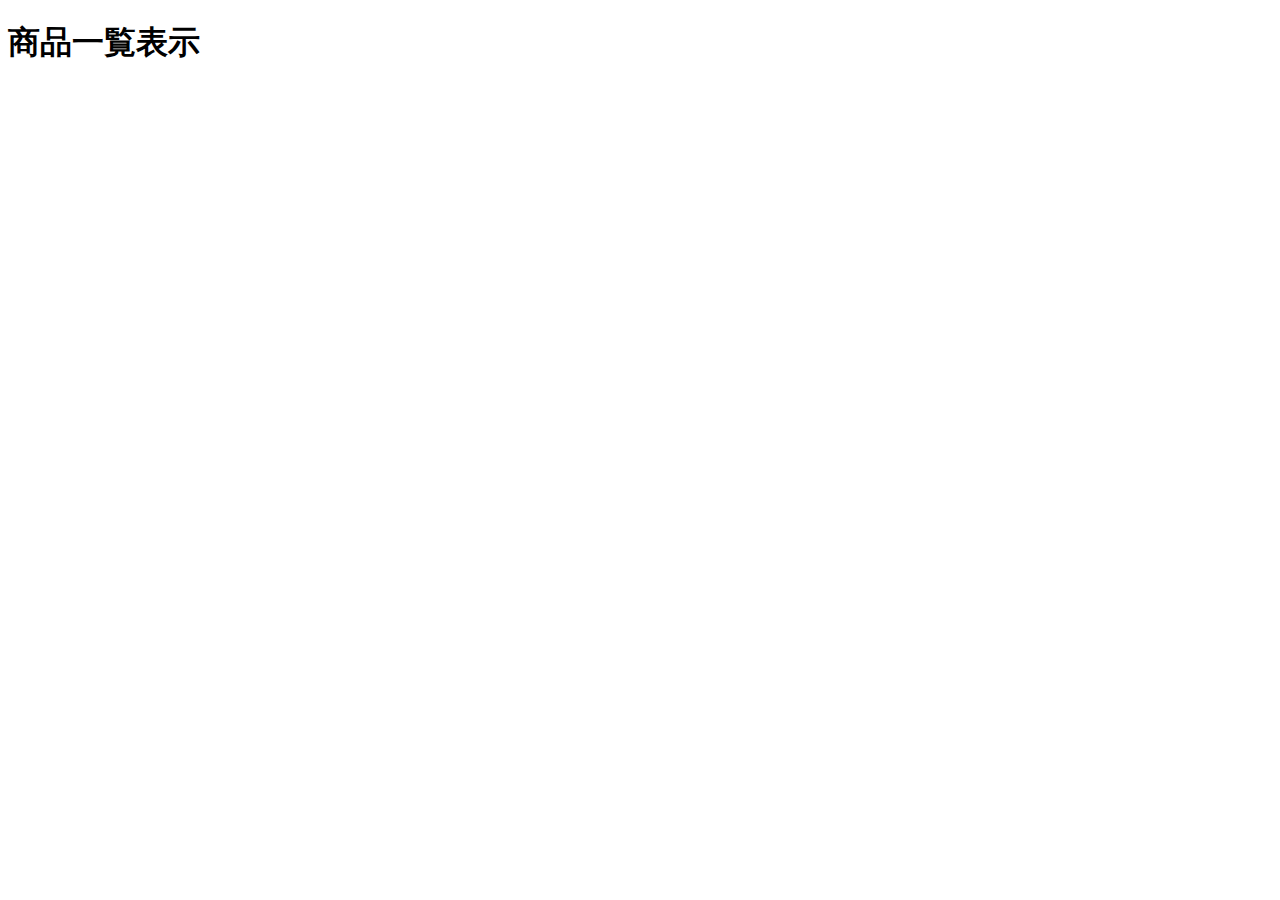
==== item_manager/src/main/resources/templates/item/index.html @ 0c20f45b "Lesson02実装完了" ====
<!DOCTYPE html>
<html xmlns:th="http://www.thymeleaf.org">
<head>
    <meta charset="UTF-8">
    <!-- HTMLごとに利用ページの項目を入れておきましょう -->
    <title>商品一覧表示</title>
</head>
<body>
    <h1>商品一覧表示</h1>
</body>
</html>
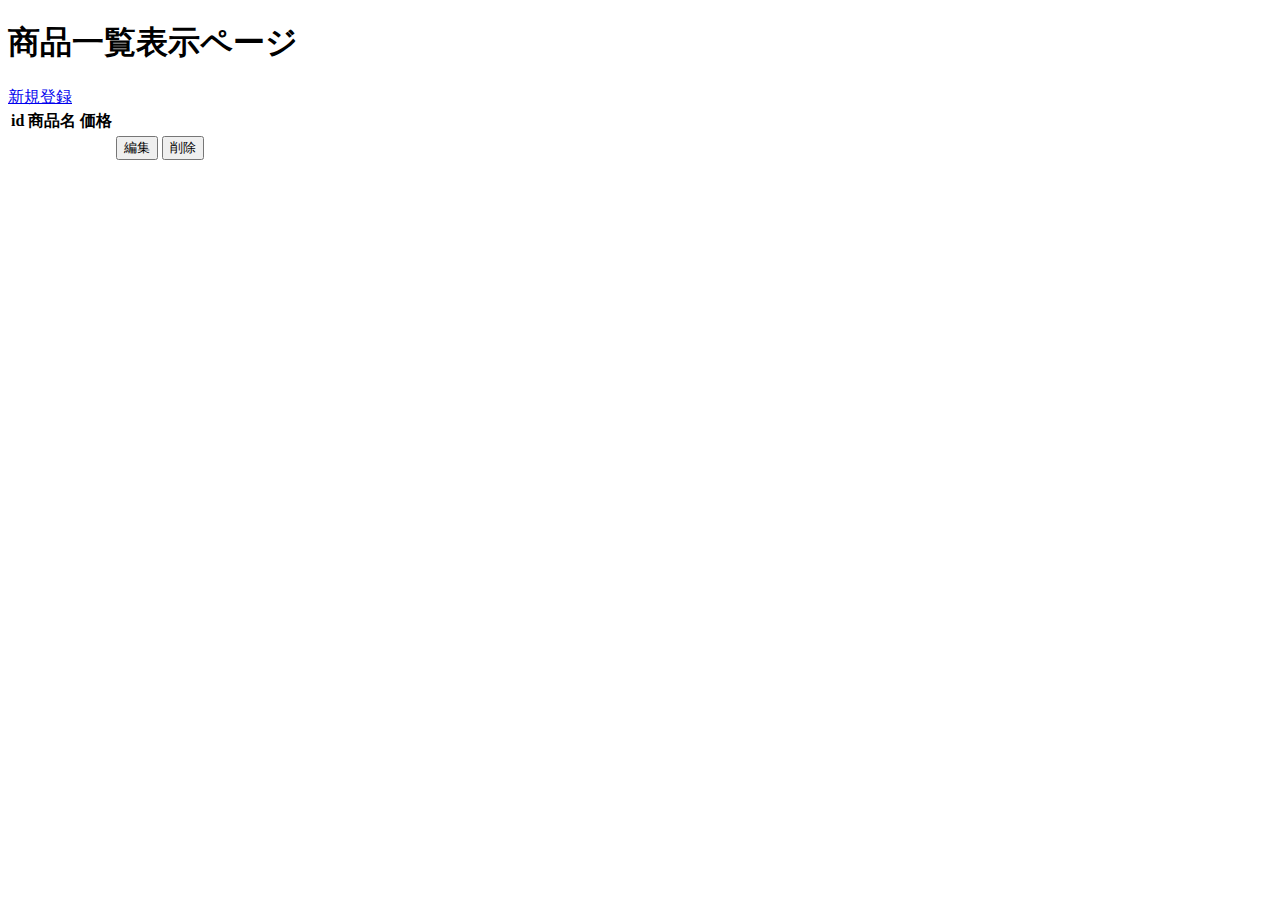
==== commit 6d78816e: "Lesson03実装完了" ====
--- a/item_manager/src/main/resources/templates/item/index.html
+++ b/item_manager/src/main/resources/templates/item/index.html
@@ -6,6 +6,41 @@
     <title>商品一覧表示</title>
 </head>
 <body>
-    <h1>商品一覧表示</h1>
+    <h1>商品一覧表示ページ</h1>
+    <div>
+        <!-- 新規登録ページにアクセスします -->
+        <a href="/item/toroku">新規登録</a>
+    </div>
+    <table>
+        <thead>
+            <tr>
+                <th>id</th>
+                <th>商品名</th>
+                <th>価格</th>
+                <th></th>
+                <th></th>
+            </tr>
+        </thead>
+        <tbody>
+            <!-- th:each="子要素で使う変数名 : ${List型の変数}" -->
+            <tr th:each="item : ${items}">
+                <td th:text="${item.id}"></td>
+                <td th:text="${item.name}"></td>
+                <td th:text="${item.price}"></td>
+                <td>
+                    <!-- 編集ページにアクセスします -->
+                    <form th:action="@{/item/henshu/{id}(id=${item.id})}" method="get">
+                        <input type="submit" value="編集">
+                    </form>
+                </td>
+                <td>
+                    <!-- 削除実行フォームです -->
+                    <form th:action="@{/item/sakujo/{id}(id=${item.id})}"  method="post">
+                        <input type="submit" value="削除">
+                    </form>
+                </td>
+            </tr>
+        </tbody>
+    </table>
 </body>
 </html>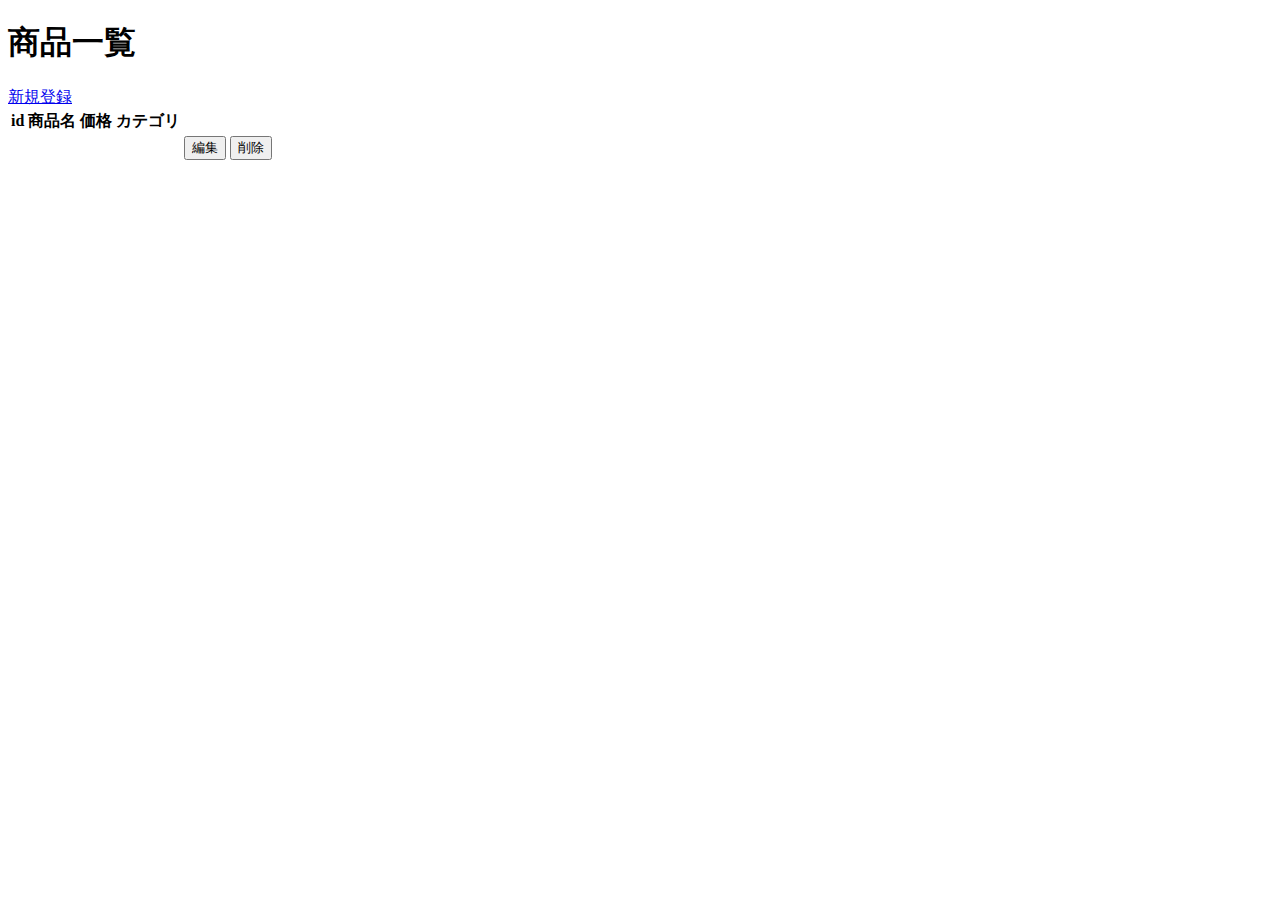
==== commit 0c40bbc0: "Lesson05実装完了" ====
--- a/item_manager/src/main/resources/templates/item/index.html
+++ b/item_manager/src/main/resources/templates/item/index.html
@@ -6,9 +6,8 @@
     <title>商品一覧表示</title>
 </head>
 <body>
-    <h1>商品一覧表示ページ</h1>
+    <h1>商品一覧</h1>
     <div>
-        <!-- 新規登録ページにアクセスします -->
         <a href="/item/toroku">新規登録</a>
     </div>
     <table>
@@ -17,24 +16,25 @@
                 <th>id</th>
                 <th>商品名</th>
                 <th>価格</th>
+                <!-- カテゴリを追加 -->
+                <th>カテゴリ</th>
                 <th></th>
                 <th></th>
             </tr>
         </thead>
         <tbody>
-            <!-- th:each="子要素で使う変数名 : ${List型の変数}" -->
             <tr th:each="item : ${items}">
                 <td th:text="${item.id}"></td>
                 <td th:text="${item.name}"></td>
                 <td th:text="${item.price}"></td>
+                <!-- カテゴリを表示する -->
+                <td th:text="${item.category.name}"></td>
                 <td>
-                    <!-- 編集ページにアクセスします -->
                     <form th:action="@{/item/henshu/{id}(id=${item.id})}" method="get">
                         <input type="submit" value="編集">
                     </form>
                 </td>
                 <td>
-                    <!-- 削除実行フォームです -->
                     <form th:action="@{/item/sakujo/{id}(id=${item.id})}"  method="post">
                         <input type="submit" value="削除">
                     </form>
@@ -43,4 +43,6 @@
         </tbody>
     </table>
 </body>
+    </table>
+</body>
 </html>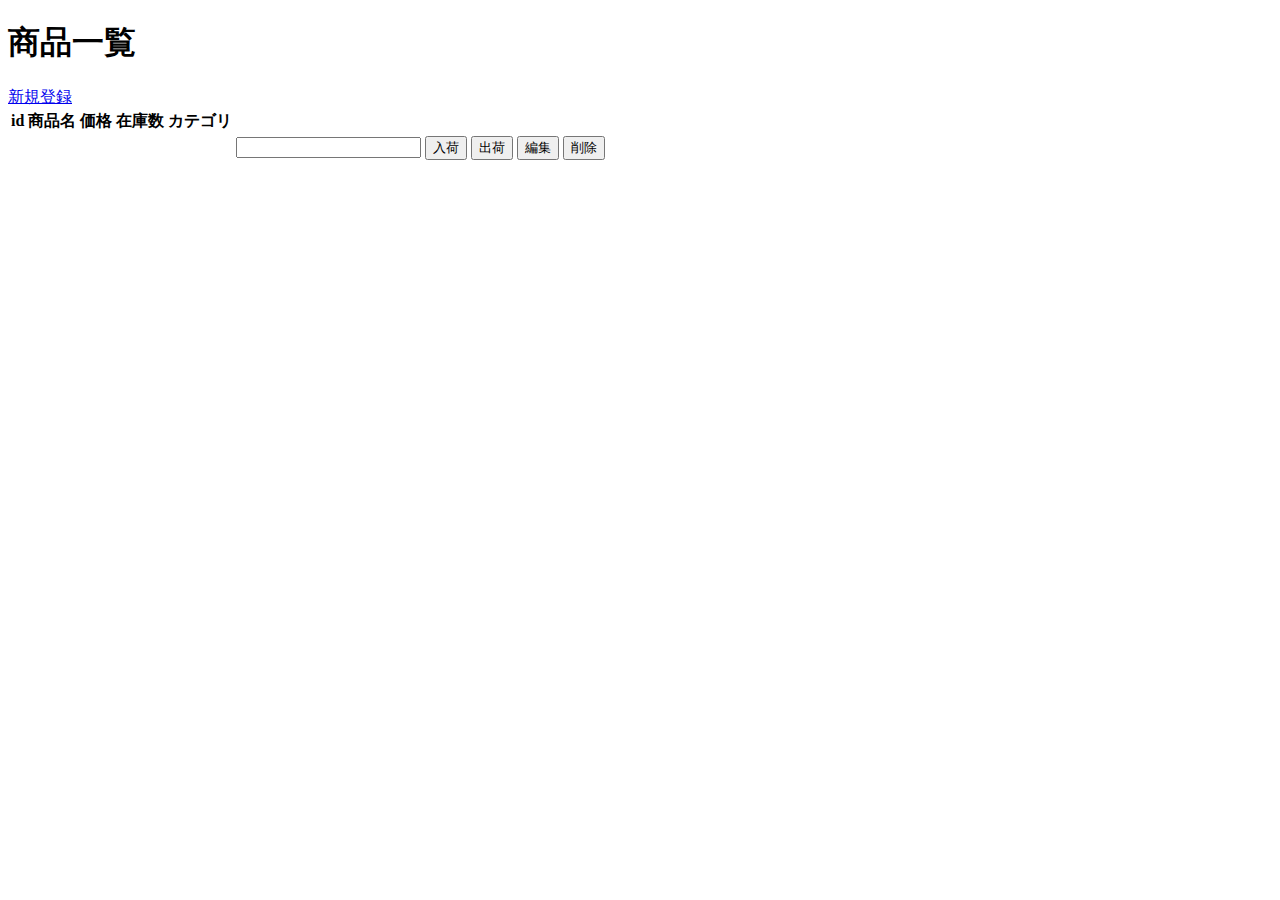
==== commit 2040d955: "Lesson06実装完了" ====
--- a/item_manager/src/main/resources/templates/item/index.html
+++ b/item_manager/src/main/resources/templates/item/index.html
@@ -11,38 +11,46 @@
         <a href="/item/toroku">新規登録</a>
     </div>
     <table>
-        <thead>
-            <tr>
-                <th>id</th>
-                <th>商品名</th>
-                <th>価格</th>
-                <!-- カテゴリを追加 -->
-                <th>カテゴリ</th>
-                <th></th>
-                <th></th>
-            </tr>
-        </thead>
-        <tbody>
-            <tr th:each="item : ${items}">
-                <td th:text="${item.id}"></td>
-                <td th:text="${item.name}"></td>
-                <td th:text="${item.price}"></td>
-                <!-- カテゴリを表示する -->
-                <td th:text="${item.category.name}"></td>
-                <td>
-                    <form th:action="@{/item/henshu/{id}(id=${item.id})}" method="get">
-                        <input type="submit" value="編集">
-                    </form>
-                </td>
-                <td>
-                    <form th:action="@{/item/sakujo/{id}(id=${item.id})}"  method="post">
-                        <input type="submit" value="削除">
-                    </form>
-                </td>
-            </tr>
-        </tbody>
-    </table>
-</body>
-    </table>
+    <thead>
+        <tr>
+            <th>id</th>
+            <th>商品名</th>
+            <th>価格</th>
+            <th>在庫数</th>
+            <th>カテゴリ</th>
+            <!-- 入出荷枠の追加 -->
+            <th></th>
+            <th></th>
+            <th></th>
+        </tr>
+    </thead>
+    <tbody>
+        <tr th:each="item : ${items}">
+            <td th:text="${item.id}"></td>
+            <td th:text="${item.name}"></td>
+            <td th:text="${item.price}"></td>
+            <td th:text="${item.stock}"></td>
+            <td th:text="${item.category.name}"></td>
+            <!-- 入出荷ボタンの追加 -->
+            <td>
+                <form th:action="@{/item/stock/{id}(id=${item.id})}" method="post">
+                    <input type="number" name="stock">
+                    <input type="submit" name="in" value="入荷">
+                    <input type="submit" name="out" value="出荷">
+                </form>
+            </td>
+            <td>
+                <form th:action="@{/item/henshu/{id}(id=${item.id})}" method="get">
+                    <input type="submit" value="編集">
+                </form>
+            </td>
+            <td>
+                <form th:action="@{/item/sakujo/{id}(id=${item.id})}"  method="post">
+                    <input type="submit" value="削除">
+                </form>
+            </td>
+        </tr>
+    </tbody>
+</table>
 </body>
 </html>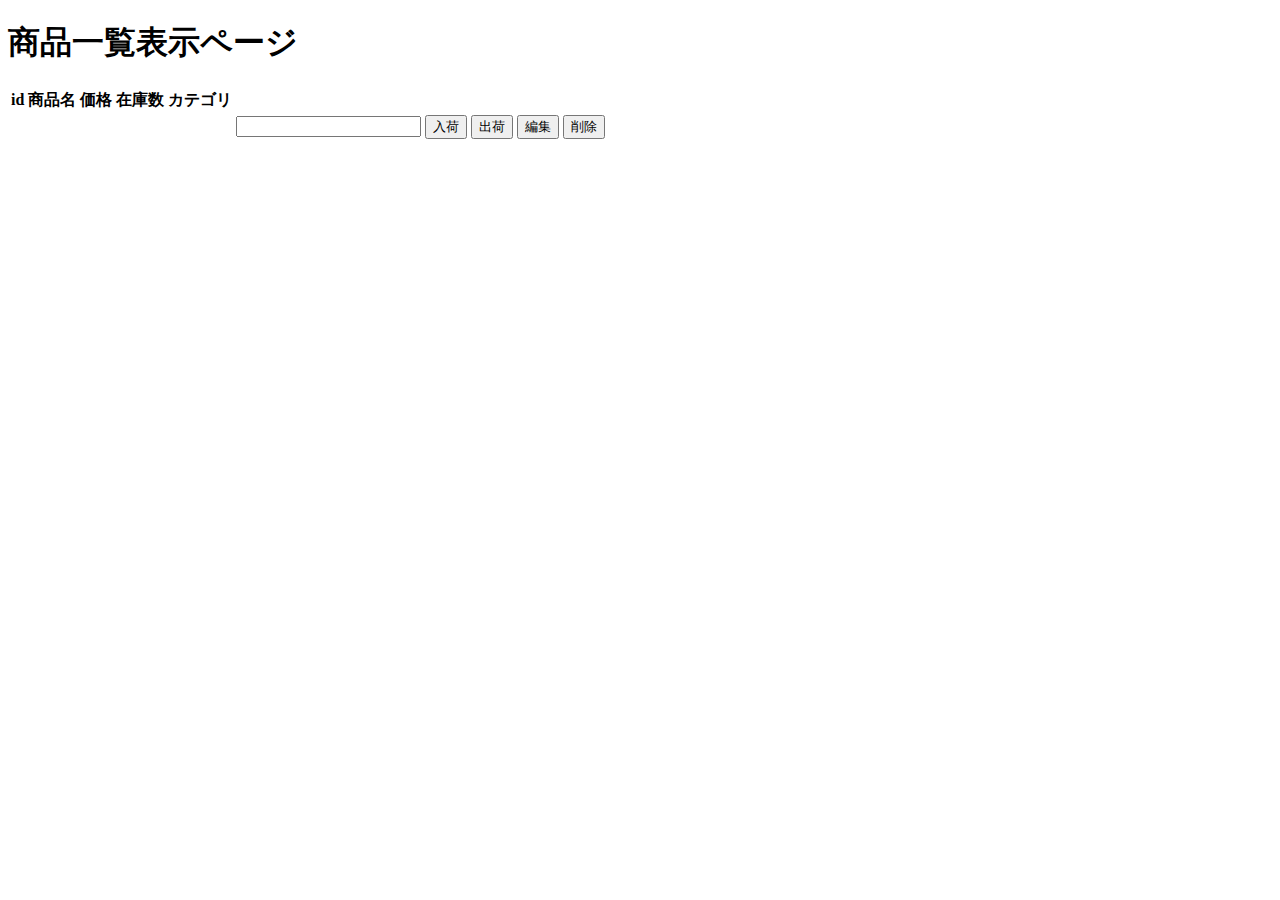
==== commit 996833e4: "Lesson07実装完了" ====
--- a/item_manager/src/main/resources/templates/item/index.html
+++ b/item_manager/src/main/resources/templates/item/index.html
@@ -1,56 +1,60 @@
 <!DOCTYPE html>
-<html xmlns:th="http://www.thymeleaf.org">
+<html xmlns:th="http://www.thymeleaf.org"
+      th:replace="~{layout/base :: layout(~{::title}, ~{::link}, ~{::body/content()})}">
 <head>
     <meta charset="UTF-8">
     <!-- HTMLごとに利用ページの項目を入れておきましょう -->
     <title>商品一覧表示</title>
+    <!-- index.html用のCSSファイルを読み込んでおく -->
+    <link rel="stylesheet" href="/css/item/index.css">
 </head>
 <body>
-    <h1>商品一覧</h1>
-    <div>
-        <a href="/item/toroku">新規登録</a>
-    </div>
-    <table>
-    <thead>
-        <tr>
-            <th>id</th>
-            <th>商品名</th>
-            <th>価格</th>
-            <th>在庫数</th>
-            <th>カテゴリ</th>
-            <!-- 入出荷枠の追加 -->
-            <th></th>
-            <th></th>
-            <th></th>
-        </tr>
-    </thead>
-    <tbody>
-        <tr th:each="item : ${items}">
-            <td th:text="${item.id}"></td>
-            <td th:text="${item.name}"></td>
-            <td th:text="${item.price}"></td>
-            <td th:text="${item.stock}"></td>
-            <td th:text="${item.category.name}"></td>
-            <!-- 入出荷ボタンの追加 -->
-            <td>
-                <form th:action="@{/item/stock/{id}(id=${item.id})}" method="post">
-                    <input type="number" name="stock">
-                    <input type="submit" name="in" value="入荷">
-                    <input type="submit" name="out" value="出荷">
-                </form>
-            </td>
-            <td>
-                <form th:action="@{/item/henshu/{id}(id=${item.id})}" method="get">
-                    <input type="submit" value="編集">
-                </form>
-            </td>
-            <td>
-                <form th:action="@{/item/sakujo/{id}(id=${item.id})}"  method="post">
-                    <input type="submit" value="削除">
-                </form>
-            </td>
-        </tr>
-    </tbody>
-</table>
+    <h1>商品一覧表示ページ</h1>
+    <table class="tbl">
+        <thead>
+            <tr>
+                <th>id</th>
+                <th>商品名</th>
+                <th>価格</th>
+                <th>在庫数</th>
+                <th>カテゴリ</th>
+                <!-- class属性にtbl-stockを追加 -->
+                <th class="tbl-stock"></th>
+                <th></th>
+                <th></th>
+            </tr>
+        </thead>
+        <tbody>
+            <tr th:each="item : ${items}">
+                <td th:text="${item.id}"></td>
+                <td th:text="${item.name}"></td>
+                <td th:text="${item.price}"></td>
+                <td th:text="${item.stock}"></td>
+                <td th:text="${item.category.name}"></td>
+                <td>
+                    <form th:action="@{/item/stock/{id}(id=${item.id})}" method="post">
+                        <!-- class属性にtbl-formを追加 -->
+                        <input class="tbl-form" type="number" name="stock">
+                        <!-- class属性にtbl-stock-btnを追加 -->
+                        <input class="tbl-stock-btn" type="submit" name="in" value="入荷">
+                        <!-- class属性にtbl-stock-btnを追加 -->
+                        <input class="tbl-stock-btn" type="submit" name="out" value="出荷">
+                    </form>
+                </td>
+                <td>
+                    <form th:action="@{/item/henshu/{id}(id=${item.id})}" method="get">
+                        <!-- class属性にtbl-btnを追加 -->
+                        <input class="tbl-btn" type="submit" value="編集">
+                    </form>
+                </td>
+                <td>
+                    <form th:action="@{/item/sakujo/{id}(id=${item.id})}" method="post">
+                        <!-- class属性にtbl-btnを追加 -->
+                        <input class="tbl-btn" type="submit" value="削除">
+                    </form>
+                </td>
+            </tr>
+        </tbody>
+    </table>
 </body>
 </html>